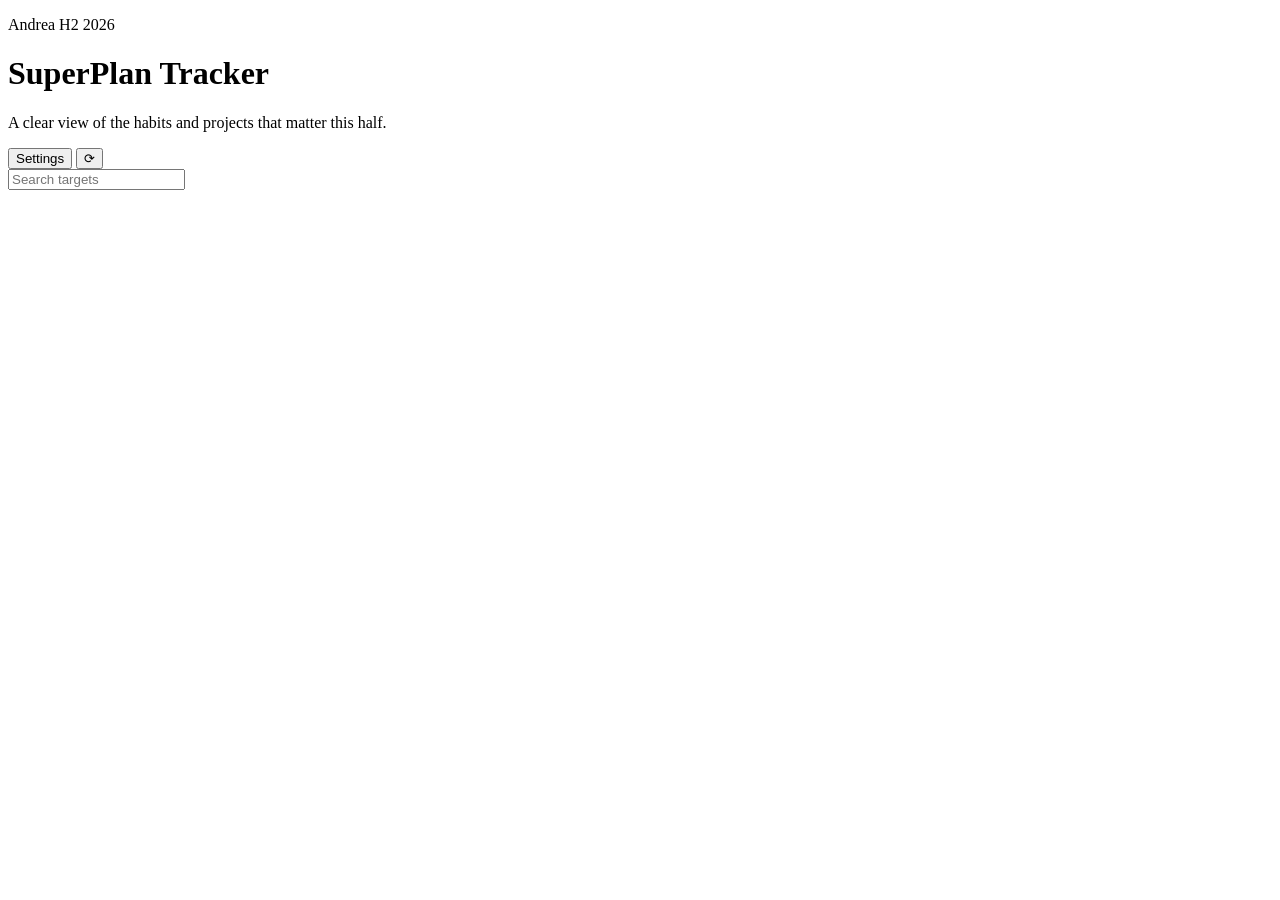
==== public/index.html @ 9e1d0b58 "Split WHOOP sleep and recovery targets" ====
<!doctype html>
<html lang="en">
  <head>
    <meta charset="utf-8">
    <meta name="viewport" content="width=device-width, initial-scale=1">
    <title>Leaps - H2 2026 Progress</title>
    <base href="__LEAPS_BASE_PATH__/">
    <link rel="stylesheet" href="styles.css">
  </head>
  <body>
    <header class="topbar">
      <div class="topbar-copy">
        <p class="eyebrow">Andrea H2 2026</p>
        <h1>SuperPlan Tracker</h1>
        <p class="topbar-subtitle">A clear view of the habits and projects that matter this half.</p>
      </div>
      <div class="header-art" aria-hidden="true"></div>
      <div class="top-actions">
        <button id="settingsBtn" class="quiet-button">Settings</button>
        <button id="refreshBtn" class="icon-button" title="Refresh dashboard" aria-label="Refresh dashboard">&#10227;</button>
      </div>
    </header>

    <main>
      <section class="summary dashboard-only" id="summary"></section>

      <section class="controls dashboard-only">
        <div class="search-wrap">
          <input id="search" type="search" placeholder="Search targets">
        </div>
        <div class="tabs" id="tabs"></div>
      </section>

      <section class="workspace dashboard-only">
        <div class="goal-list" id="goals"></div>
        <aside class="detail" id="detail"></aside>
      </section>

      <section class="whoop-settings settings-only" id="whoopSettings" hidden>
        <div class="connection-intro">
          <p class="eyebrow">Connected Data</p>
          <h2>WHOOP integration</h2>
          <p>Bring in sleep performance, recovery, daily strain, weight, and calculated BMI directly from your WHOOP account.</p>
          <div class="connection-status" id="whoopStatus">Checking connection...</div>
        </div>
        <div class="connection-form-wrap">
          <form id="whoopForm" class="connection-form">
            <label>
              WHOOP client ID
              <input id="whoopClientId" type="text" autocomplete="off" required placeholder="Developer app client ID">
            </label>
            <label>
              Client secret
              <input id="whoopClientSecret" type="password" autocomplete="new-password" placeholder="Leave blank to keep saved secret">
            </label>
            <label class="span-all">
              Redirect URL
              <input id="whoopRedirectUri" type="url" required placeholder="https://tracker.example.com/api/whoop/callback">
            </label>
            <div class="connection-actions span-all">
              <button type="submit" class="secondary-button">Save settings</button>
              <a id="whoopConnectBtn" class="primary-link disabled" href="api/whoop/connect" aria-disabled="true">Connect WHOOP</a>
              <button id="whoopSyncBtn" type="button" class="quiet-button" disabled>Sync WHOOP data</button>
            </div>
          </form>
          <p id="whoopMessage" class="status"></p>
          <p class="connection-note">Create an app in the WHOOP Developer Dashboard and register this exact callback URL. Tokens and synced readings stay in this tracker&apos;s local SQLite database.</p>
        </div>
      </section>

      <section class="whoop-settings settings-only" id="goodreadsSettings" hidden>
        <div class="connection-intro">
          <p class="eyebrow">Connected Data</p>
          <h2>Goodreads read shelf</h2>
          <p>Sync books marked as read from your Goodreads shelf into the yearly reading target.</p>
          <div class="connection-status" id="goodreadsStatus">Checking connection...</div>
        </div>
        <div class="connection-form-wrap">
          <form id="goodreadsForm" class="connection-form">
            <label class="span-all">Read-shelf RSS URL<input id="goodreadsFeedUrl" type="url" required placeholder="https://www.goodreads.com/review/list_rss/... ?shelf=read"></label>
            <div class="connection-actions span-all">
              <button type="submit" class="secondary-button">Save feed</button>
              <button id="goodreadsSyncBtn" type="button" class="quiet-button" disabled>Sync books</button>
            </div>
          </form>
          <p id="goodreadsMessage" class="status"></p>
          <p class="connection-note">Open your Goodreads “Read” shelf, select its RSS link, and paste that URL here. Keep the shelf public so this server can read it.</p>
        </div>
      </section>

      <section class="activity-log settings-only" id="activityLog" hidden aria-labelledby="activityLogTitle">
        <div class="activity-log-head">
          <div>
            <p class="eyebrow">Server Activity</p>
            <h2 id="activityLogTitle">Import and connection log</h2>
          </div>
          <button id="refreshLogsBtn" class="quiet-button" type="button">Refresh log</button>
        </div>
        <p class="activity-log-note">Recent syncs, saved progress, connection events, and errors are retained in the local SQLite database.</p>
        <div id="logsList" class="logs-list" aria-live="polite"></div>
      </section>

      <section class="data-maintenance settings-only" hidden>
        <div><p class="eyebrow">Data Maintenance</p><h2>Reset progress samples</h2></div>
        <div class="maintenance-action"><button id="resetSamplesBtn" class="danger-button" type="button">Reset all samples</button><p id="resetSamplesMessage" class="status"></p></div>
      </section>

    </main>

    <template id="goalCardTemplate">
      <article class="goal-card">
        <div class="goal-card-head">
          <span class="category"></span>
          <span class="source"></span>
        </div>
        <h3></h3>
        <div class="metric-line">
          <strong class="current"></strong>
          <span class="target"></span>
        </div>
        <div class="bar"><span></span></div>
      </article>
    </template>

    <script src="app.js"></script>
  </body>
</html>
---- public/styles.css ----
:root { color-scheme: light; --canvas:#f4f1ea; --paper:#fffdf9; --ink:#14211f; --muted:#64716d; --line:#d8d5cb; --forest:#173d36; --pine:#245a4e; --mint:#c8e8d6; --coral:#e5684e; --gold:#e3ae43; --blue:#4169d8; --shadow:0 14px 34px rgba(22,42,36,.08); }
* { box-sizing:border-box; }
.settings-only[hidden],.dashboard-only[hidden] { display:none; }
body { margin:0; background:var(--canvas); color:var(--ink); font-family:Inter,ui-sans-serif,system-ui,-apple-system,BlinkMacSystemFont,"Segoe UI",sans-serif; }
button,input,select,textarea { font:inherit; } button { border:0; cursor:pointer; }
.topbar { background:var(--forest); color:var(--paper); display:grid; grid-template-columns:minmax(0,1fr) minmax(230px,34vw) auto; min-height:172px; overflow:hidden; padding:25px clamp(18px,4.5vw,58px); }
.topbar-copy { align-self:center; position:relative; z-index:1; }.eyebrow { color:inherit; font-size:.7rem; font-weight:800; letter-spacing:.12em; margin:0 0 7px; opacity:.72; text-transform:uppercase; } h1,h2,h3,p { margin-top:0; }
h1 { font-family:Georgia,"Times New Roman",serif; font-size:clamp(2rem,4.5vw,3.7rem); font-weight:500; letter-spacing:0; line-height:.98; margin-bottom:11px; } h2 { font-size:1.12rem; line-height:1.15; margin-bottom:10px; }.topbar-subtitle { color:#d7e4dd; font-size:.96rem; margin:0; max-width:470px; }
.header-art { background:url("assets/whoop-dashboard-still-life.png") center right / cover no-repeat; border-left:1px solid rgba(255,255,255,.16); border-right:1px solid rgba(255,255,255,.16); margin:-25px 28px; opacity:.88; }.top-actions { align-items:center; display:flex; gap:9px; position:relative; z-index:1; }
.icon-button,.quiet-button,.secondary-button,.primary-link { align-items:center; border-radius:6px; display:inline-flex; font-size:.84rem; font-weight:800; justify-content:center; min-height:39px; padding:0 13px; text-decoration:none; }.icon-button { aspect-ratio:1; background:rgba(255,255,255,.12); border:1px solid rgba(255,255,255,.25); color:white; font-size:1.3rem; padding:0; width:39px; }.quiet-button { background:transparent; border:1px solid var(--line); color:var(--ink); }.top-actions .quiet-button { border-color:rgba(255,255,255,.27); color:white; }.primary-link,.sample-form button,.import-grid button { background:var(--coral); color:#fff; }.secondary-button { background:var(--mint); color:var(--forest); }.disabled { cursor:not-allowed; opacity:.48; pointer-events:none; }
main { display:grid; gap:25px; margin:0 auto; max-width:1540px; padding:25px clamp(15px,4vw,58px) 56px; }.summary { display:grid; gap:1px; grid-template-columns:repeat(4,minmax(0,1fr)); overflow:hidden; }.summary-card { background:var(--paper); border-bottom:2px solid transparent; border-right:1px solid var(--line); min-height:104px; padding:17px; }.summary-card:first-child { border-bottom-color:var(--coral); }.summary-card:nth-child(2) { border-bottom-color:var(--mint); }.summary-card:nth-child(3) { border-bottom-color:var(--gold); }.summary-card:last-child { border-bottom-color:var(--blue); border-right:0; }.summary-card strong { display:block; font-family:Georgia,"Times New Roman",serif; font-size:2rem; font-weight:500; line-height:1; }.summary-card span { color:var(--muted); display:block; font-size:.82rem; margin-top:9px; }
.controls { align-items:center; display:grid; gap:15px; grid-template-columns:minmax(0,385px) minmax(0,1fr); }.search-wrap { width:100%; } input,select,textarea { background:var(--paper); border:1px solid var(--line); border-radius:5px; color:var(--ink); outline:none; padding:10px 11px; width:100%; }textarea { min-height:150px; resize:vertical; }input:focus,select:focus,textarea:focus { border-color:var(--pine); box-shadow:0 0 0 3px rgba(36,90,78,.15); }.tabs { display:flex; flex-wrap:wrap; gap:7px; justify-content:flex-end; }.tab { background:transparent; border-bottom:2px solid transparent; color:var(--muted); padding:8px 4px; }.tab.active { border-color:var(--coral); color:var(--ink); font-weight:800; }
.workspace { align-items:start; display:grid; gap:20px; grid-template-columns:minmax(0,1fr) minmax(370px,.55fr); }.goal-list { display:grid; gap:11px; grid-template-columns:repeat(2,minmax(0,1fr)); }.goal-card,.detail,.imports,.whoop-settings { background:var(--paper); border:1px solid var(--line); box-shadow:var(--shadow); }.goal-card { border-left:4px solid #b9d7c7; min-height:188px; padding:16px; transition:transform .16s ease,box-shadow .16s ease; }.goal-card:hover { transform:translateY(-2px); box-shadow:0 18px 31px rgba(22,42,36,.12); }.goal-card.selected { border-left-color:var(--coral); outline:1px solid var(--coral); outline-offset:-1px; }.goal-card-head,.metric-line { align-items:center; display:flex; justify-content:space-between; }.category,.source { color:var(--muted); font-size:.72rem; font-weight:800; }.source { background:#e9f1ec; color:var(--pine); padding:4px 7px; }.goal-card h3 { font-size:1rem; line-height:1.3; margin:17px 0 20px; }.metric-line { align-items:baseline; gap:8px; justify-content:flex-start; }.metric-line strong { font-family:Georgia,"Times New Roman",serif; font-size:1.65rem; font-weight:500; }.metric-line span { color:var(--muted); font-size:.78rem; }.bar { background:#e7e3da; height:7px; margin-top:15px; overflow:hidden; }.bar span { background:var(--pine); display:block; height:100%; min-width:2px; }
.detail { min-height:590px; padding:20px; position:sticky; top:15px; }.detail-head { border-bottom:1px solid var(--line); margin-bottom:16px; padding-bottom:15px; }.detail h2 { font-size:1.25rem; }.detail .eyebrow,.imports .eyebrow,.connection-intro .eyebrow { color:var(--pine); opacity:1; }.chips { display:flex; flex-wrap:wrap; gap:6px; }.chip { background:#edf3ef; color:var(--pine); font-size:.74rem; font-weight:800; padding:5px 7px; }.trend { background:#f8f6f0; border:1px solid var(--line); height:210px; margin:14px 0; overflow:hidden; }.trend svg { display:block; height:100%; width:100%; }.detail-grid { display:grid; gap:8px; grid-template-columns:repeat(2,minmax(0,1fr)); margin-bottom:14px; }.mini-stat { background:#f6f4ed; border-top:2px solid var(--mint); padding:10px; }.mini-stat span { color:var(--muted); display:block; font-size:.72rem; }.mini-stat strong { display:block; font-size:1.08rem; margin-top:3px; }.sample-form { display:grid; gap:9px; grid-template-columns:1fr 1fr; margin:16px 0 20px; }.sample-form label,.import-grid label,.connection-form label { color:var(--muted); display:grid; font-size:.72rem; font-weight:800; gap:5px; letter-spacing:.06em; text-transform:uppercase; }.sample-form label:nth-child(3),.sample-form button { grid-column:1 / -1; }.sample-form button,.import-grid button { border-radius:5px; font-weight:800; min-height:43px; padding:10px 14px; }.plan-list,.sample-list { margin:0; padding-left:18px; }.plan-list li,.sample-list li { margin-bottom:7px; }.sample-list { color:var(--muted); font-size:.86rem; }
.whoop-settings { display:grid; grid-template-columns:minmax(250px,.6fr) minmax(0,1fr); }.connection-intro { background:var(--forest); color:var(--paper); padding:24px; }.connection-intro .eyebrow { color:var(--mint); }.connection-intro h2 { font-family:Georgia,"Times New Roman",serif; font-size:1.6rem; font-weight:500; }.connection-intro > p:not(.eyebrow) { color:#d6e5dc; line-height:1.5; }.connection-status { border-top:1px solid rgba(255,255,255,.22); color:var(--mint); font-size:.84rem; font-weight:800; margin-top:26px; padding-top:14px; }.connection-form-wrap { padding:20px; }.connection-form { display:grid; gap:12px; grid-template-columns:1fr 1fr; }.span-all { grid-column:1 / -1; }.connection-actions { align-items:center; display:flex; flex-wrap:wrap; gap:9px; }.connection-note { color:var(--muted); font-size:.78rem; line-height:1.45; margin:13px 0 0; }.imports { padding:20px; }.import-grid { display:grid; gap:12px; grid-template-columns:1fr 1fr; }.import-grid textarea,.import-grid button { grid-column:1 / -1; }.status { color:var(--muted); font-size:.88rem; margin:12px 0 0; }
@media (max-width:1080px) { .topbar { grid-template-columns:1fr auto; }.header-art { display:none; }.summary { grid-template-columns:repeat(2,minmax(0,1fr)); }.workspace { grid-template-columns:1fr; }.detail { position:static; } }
@media (max-width:900px) { .controls { align-items:stretch; display:flex; flex-direction:column; }.tabs { justify-content:flex-start; } }
@media (max-width:720px) { .topbar { min-height:0; padding:23px 17px; }.topbar-subtitle { font-size:.88rem; }.top-actions { align-self:start; }main { padding:15px 14px 40px; }.summary,.goal-list,.detail-grid,.sample-form,.import-grid,.connection-form,.whoop-settings { grid-template-columns:1fr; }.summary-card { border-bottom-width:2px; border-right:0; min-height:82px; }.controls { align-items:stretch; flex-direction:column; }.tabs { flex-wrap:nowrap; justify-content:flex-start; overflow-x:auto; }.tab { white-space:nowrap; }.goal-card { min-height:160px; }.connection-intro,.connection-form-wrap { padding:18px; } }

.activity-log { background:var(--paper); border:1px solid var(--line); box-shadow:var(--shadow); padding:20px; }.activity-log-head { align-items:center; display:flex; gap:18px; justify-content:space-between; }.activity-log h2 { font-family:Georgia,"Times New Roman",serif; font-size:1.6rem; font-weight:500; margin:3px 0 0; }.activity-log-head .eyebrow { color:var(--pine); }.activity-log-note { color:var(--muted); font-size:.84rem; margin:12px 0 16px; }.logs-list { border-top:1px solid var(--line); }.log-row { align-items:start; border-bottom:1px solid var(--line); display:grid; gap:12px; grid-template-columns:72px minmax(0,1fr) max-content; padding:13px 0; }.log-level { font-size:.7rem; font-weight:800; padding:5px 7px; text-align:center; text-transform:uppercase; }.log-level.info { background:#e8edf8; color:#3157a7; }.log-level.success { background:#e3f3e8; color:#1f6b45; }.log-level.warning { background:#fff2d7; color:#8d5b00; }.log-level.error { background:#fbe2dc; color:#a13d2b; }.log-copy strong { font-size:.9rem; }.log-copy p { color:var(--muted); font-size:.8rem; margin:5px 0 0; overflow-wrap:anywhere; }.log-source { color:var(--pine); font-size:.72rem; font-weight:800; margin-left:8px; }.log-row time { color:var(--muted); font-size:.76rem; white-space:nowrap; }.log-empty { color:var(--muted); font-size:.86rem; margin:14px 0; }
@media (max-width:720px) { .activity-log { padding:18px; }.activity-log-head { align-items:flex-start; flex-direction:column; }.log-row { grid-template-columns:62px minmax(0,1fr); }.log-row time { grid-column:2; } }

@media (max-width:720px) { main > *, .workspace, .goal-list, .detail, .summary, .controls, .whoop-settings, .activity-log { min-width:0; } }

.data-maintenance { align-items:center; background:#fff8f5; border:1px solid #e8b5a8; display:flex; gap:20px; justify-content:space-between; padding:20px; }.data-maintenance .eyebrow { color:#a13d2b; }.data-maintenance h2 { font-family:Georgia,"Times New Roman",serif; font-size:1.35rem; font-weight:500; margin:3px 0 0; }.maintenance-action { align-items:center; display:flex; flex-wrap:wrap; gap:12px; }.danger-button { background:#a13d2b; border:1px solid #a13d2b; border-radius:5px; color:#fff; font-size:.84rem; font-weight:800; min-height:40px; padding:0 13px; }.maintenance-action .status { margin:0; }@media (max-width:720px) { .data-maintenance { align-items:flex-start; flex-direction:column; }.maintenance-action { align-items:flex-start; flex-direction:column; } }

.sample-message { color:var(--pine); font-size:.82rem; margin:0 0 12px; min-height:1.2em; }.sample-list { list-style:none; padding-left:0; }.sample-row { align-items:center; border-bottom:1px solid var(--line); display:flex; gap:10px; justify-content:space-between; padding:8px 0; }.sample-row-editing { display:block; }.sample-copy { min-width:0; overflow-wrap:anywhere; }.sample-actions { display:flex; flex:0 0 auto; gap:5px; }.sample-action { background:transparent; border:1px solid var(--line); border-radius:4px; color:var(--pine); font-size:.72rem; font-weight:800; min-height:28px; padding:3px 7px; }.sample-delete { color:#a13d2b; }.sample-edit-form { display:grid; gap:7px; grid-template-columns:1fr 1fr; }.sample-edit-form input[name="note"] { grid-column:1 / -1; }.sample-edit-form button { min-height:34px; }.sample-edit-form .sample-action { width:100%; }@media (max-width:720px) { .sample-row { align-items:flex-start; flex-direction:column; }.sample-actions { width:100%; }.sample-action { min-height:34px; }.sample-edit-form { grid-template-columns:1fr; }.sample-edit-form input[name="note"] { grid-column:auto; } }
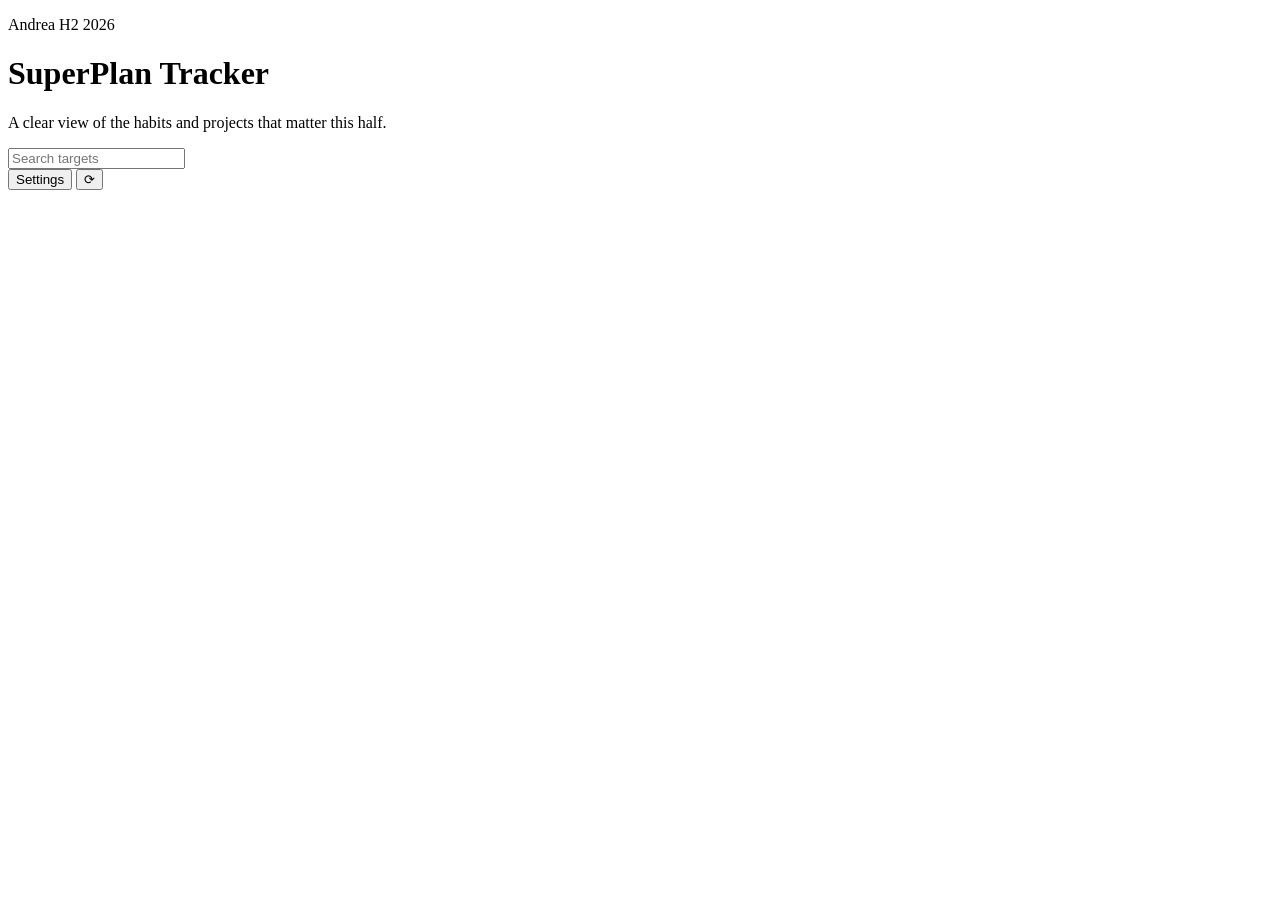
==== commit c5a9652e: "Reorder dashboard navigation controls" ====
--- a/public/index.html
+++ b/public/index.html
@@ -5,7 +5,7 @@
     <meta name="viewport" content="width=device-width, initial-scale=1">
     <title>Leaps - H2 2026 Progress</title>
     <base href="__LEAPS_BASE_PATH__/">
-    <link rel="stylesheet" href="styles.css">
+    <link rel="stylesheet" href="styles.css?v=20260815-controls">
   </head>
   <body>
     <header class="topbar">
@@ -15,20 +15,20 @@
         <p class="topbar-subtitle">A clear view of the habits and projects that matter this half.</p>
       </div>
       <div class="header-art" aria-hidden="true"></div>
-      <div class="top-actions">
-        <button id="settingsBtn" class="quiet-button">Settings</button>
-        <button id="refreshBtn" class="icon-button" title="Refresh dashboard" aria-label="Refresh dashboard">&#10227;</button>
-      </div>
     </header>
 
     <main>
       <section class="summary dashboard-only" id="summary"></section>
 
       <section class="controls dashboard-only">
+        <div class="tabs" id="tabs"></div>
         <div class="search-wrap">
           <input id="search" type="search" placeholder="Search targets">
         </div>
-        <div class="tabs" id="tabs"></div>
+        <div class="dashboard-actions">
+          <button id="settingsBtn" class="quiet-button">Settings</button>
+          <button id="refreshBtn" class="icon-button" title="Refresh dashboard" aria-label="Refresh dashboard">&#10227;</button>
+        </div>
       </section>
 
       <section class="workspace dashboard-only">
@@ -114,6 +114,7 @@
           <span class="source"></span>
         </div>
         <h3></h3>
+        <p class="goal-description"></p>
         <div class="metric-line">
           <strong class="current"></strong>
           <span class="target"></span>
--- a/public/styles.css
+++ b/public/styles.css
@@ -3,19 +3,19 @@
 .settings-only[hidden],.dashboard-only[hidden] { display:none; }
 body { margin:0; background:var(--canvas); color:var(--ink); font-family:Inter,ui-sans-serif,system-ui,-apple-system,BlinkMacSystemFont,"Segoe UI",sans-serif; }
 button,input,select,textarea { font:inherit; } button { border:0; cursor:pointer; }
-.topbar { background:var(--forest); color:var(--paper); display:grid; grid-template-columns:minmax(0,1fr) minmax(230px,34vw) auto; min-height:172px; overflow:hidden; padding:25px clamp(18px,4.5vw,58px); }
-.topbar-copy { align-self:center; position:relative; z-index:1; }.eyebrow { color:inherit; font-size:.7rem; font-weight:800; letter-spacing:.12em; margin:0 0 7px; opacity:.72; text-transform:uppercase; } h1,h2,h3,p { margin-top:0; }
+.topbar { background:var(--forest); color:var(--paper); display:grid; grid-template-columns:minmax(0,1.15fr) minmax(350px,.85fr); min-height:204px; overflow:hidden; position:relative; }
+.topbar-copy { align-self:center; padding:32px clamp(22px,4.5vw,58px); position:relative; z-index:1; }.eyebrow { color:inherit; font-size:.7rem; font-weight:800; letter-spacing:.12em; margin:0 0 7px; opacity:.72; text-transform:uppercase; } h1,h2,h3,p { margin-top:0; }
 h1 { font-family:Georgia,"Times New Roman",serif; font-size:clamp(2rem,4.5vw,3.7rem); font-weight:500; letter-spacing:0; line-height:.98; margin-bottom:11px; } h2 { font-size:1.12rem; line-height:1.15; margin-bottom:10px; }.topbar-subtitle { color:#d7e4dd; font-size:.96rem; margin:0; max-width:470px; }
-.header-art { background:url("assets/whoop-dashboard-still-life.png") center right / cover no-repeat; border-left:1px solid rgba(255,255,255,.16); border-right:1px solid rgba(255,255,255,.16); margin:-25px 28px; opacity:.88; }.top-actions { align-items:center; display:flex; gap:9px; position:relative; z-index:1; }
-.icon-button,.quiet-button,.secondary-button,.primary-link { align-items:center; border-radius:6px; display:inline-flex; font-size:.84rem; font-weight:800; justify-content:center; min-height:39px; padding:0 13px; text-decoration:none; }.icon-button { aspect-ratio:1; background:rgba(255,255,255,.12); border:1px solid rgba(255,255,255,.25); color:white; font-size:1.3rem; padding:0; width:39px; }.quiet-button { background:transparent; border:1px solid var(--line); color:var(--ink); }.top-actions .quiet-button { border-color:rgba(255,255,255,.27); color:white; }.primary-link,.sample-form button,.import-grid button { background:var(--coral); color:#fff; }.secondary-button { background:var(--mint); color:var(--forest); }.disabled { cursor:not-allowed; opacity:.48; pointer-events:none; }
+.header-art { background:url("assets/growth-seedlings-banner.png") center center / cover no-repeat; border-left:1px solid rgba(255,255,255,.18); min-height:204px; position:relative; }.header-art::after { box-shadow:inset 28px 0 26px -24px rgba(23,61,54,.9); content:""; inset:0; position:absolute; }
+.icon-button,.quiet-button,.secondary-button,.primary-link { align-items:center; border-radius:6px; display:inline-flex; font-size:.84rem; font-weight:800; justify-content:center; min-height:39px; padding:0 13px; text-decoration:none; }.icon-button { aspect-ratio:1; background:var(--pine); border:1px solid var(--pine); color:white; font-size:1.3rem; padding:0; width:39px; }.quiet-button { background:transparent; border:1px solid var(--line); color:var(--ink); }.primary-link,.sample-form button,.import-grid button { background:var(--coral); color:#fff; }.secondary-button { background:var(--mint); color:var(--forest); }.disabled { cursor:not-allowed; opacity:.48; pointer-events:none; }
 main { display:grid; gap:25px; margin:0 auto; max-width:1540px; padding:25px clamp(15px,4vw,58px) 56px; }.summary { display:grid; gap:1px; grid-template-columns:repeat(4,minmax(0,1fr)); overflow:hidden; }.summary-card { background:var(--paper); border-bottom:2px solid transparent; border-right:1px solid var(--line); min-height:104px; padding:17px; }.summary-card:first-child { border-bottom-color:var(--coral); }.summary-card:nth-child(2) { border-bottom-color:var(--mint); }.summary-card:nth-child(3) { border-bottom-color:var(--gold); }.summary-card:last-child { border-bottom-color:var(--blue); border-right:0; }.summary-card strong { display:block; font-family:Georgia,"Times New Roman",serif; font-size:2rem; font-weight:500; line-height:1; }.summary-card span { color:var(--muted); display:block; font-size:.82rem; margin-top:9px; }
-.controls { align-items:center; display:grid; gap:15px; grid-template-columns:minmax(0,385px) minmax(0,1fr); }.search-wrap { width:100%; } input,select,textarea { background:var(--paper); border:1px solid var(--line); border-radius:5px; color:var(--ink); outline:none; padding:10px 11px; width:100%; }textarea { min-height:150px; resize:vertical; }input:focus,select:focus,textarea:focus { border-color:var(--pine); box-shadow:0 0 0 3px rgba(36,90,78,.15); }.tabs { display:flex; flex-wrap:wrap; gap:7px; justify-content:flex-end; }.tab { background:transparent; border-bottom:2px solid transparent; color:var(--muted); padding:8px 4px; }.tab.active { border-color:var(--coral); color:var(--ink); font-weight:800; }
-.workspace { align-items:start; display:grid; gap:20px; grid-template-columns:minmax(0,1fr) minmax(370px,.55fr); }.goal-list { display:grid; gap:11px; grid-template-columns:repeat(2,minmax(0,1fr)); }.goal-card,.detail,.imports,.whoop-settings { background:var(--paper); border:1px solid var(--line); box-shadow:var(--shadow); }.goal-card { border-left:4px solid #b9d7c7; min-height:188px; padding:16px; transition:transform .16s ease,box-shadow .16s ease; }.goal-card:hover { transform:translateY(-2px); box-shadow:0 18px 31px rgba(22,42,36,.12); }.goal-card.selected { border-left-color:var(--coral); outline:1px solid var(--coral); outline-offset:-1px; }.goal-card-head,.metric-line { align-items:center; display:flex; justify-content:space-between; }.category,.source { color:var(--muted); font-size:.72rem; font-weight:800; }.source { background:#e9f1ec; color:var(--pine); padding:4px 7px; }.goal-card h3 { font-size:1rem; line-height:1.3; margin:17px 0 20px; }.metric-line { align-items:baseline; gap:8px; justify-content:flex-start; }.metric-line strong { font-family:Georgia,"Times New Roman",serif; font-size:1.65rem; font-weight:500; }.metric-line span { color:var(--muted); font-size:.78rem; }.bar { background:#e7e3da; height:7px; margin-top:15px; overflow:hidden; }.bar span { background:var(--pine); display:block; height:100%; min-width:2px; }
-.detail { min-height:590px; padding:20px; position:sticky; top:15px; }.detail-head { border-bottom:1px solid var(--line); margin-bottom:16px; padding-bottom:15px; }.detail h2 { font-size:1.25rem; }.detail .eyebrow,.imports .eyebrow,.connection-intro .eyebrow { color:var(--pine); opacity:1; }.chips { display:flex; flex-wrap:wrap; gap:6px; }.chip { background:#edf3ef; color:var(--pine); font-size:.74rem; font-weight:800; padding:5px 7px; }.trend { background:#f8f6f0; border:1px solid var(--line); height:210px; margin:14px 0; overflow:hidden; }.trend svg { display:block; height:100%; width:100%; }.detail-grid { display:grid; gap:8px; grid-template-columns:repeat(2,minmax(0,1fr)); margin-bottom:14px; }.mini-stat { background:#f6f4ed; border-top:2px solid var(--mint); padding:10px; }.mini-stat span { color:var(--muted); display:block; font-size:.72rem; }.mini-stat strong { display:block; font-size:1.08rem; margin-top:3px; }.sample-form { display:grid; gap:9px; grid-template-columns:1fr 1fr; margin:16px 0 20px; }.sample-form label,.import-grid label,.connection-form label { color:var(--muted); display:grid; font-size:.72rem; font-weight:800; gap:5px; letter-spacing:.06em; text-transform:uppercase; }.sample-form label:nth-child(3),.sample-form button { grid-column:1 / -1; }.sample-form button,.import-grid button { border-radius:5px; font-weight:800; min-height:43px; padding:10px 14px; }.plan-list,.sample-list { margin:0; padding-left:18px; }.plan-list li,.sample-list li { margin-bottom:7px; }.sample-list { color:var(--muted); font-size:.86rem; }
+.controls { align-items:center; display:grid; gap:15px; grid-template-columns:minmax(0,1fr) minmax(250px,385px) auto; }.search-wrap { width:100%; }.dashboard-actions { align-items:center; display:flex; gap:8px; } input,select,textarea { background:var(--paper); border:1px solid var(--line); border-radius:5px; color:var(--ink); outline:none; padding:10px 11px; width:100%; }textarea { min-height:150px; resize:vertical; }input:focus,select:focus,textarea:focus { border-color:var(--pine); box-shadow:0 0 0 3px rgba(36,90,78,.15); }.tabs { display:flex; flex-wrap:wrap; gap:7px; justify-content:flex-start; }.tab { background:transparent; border-bottom:2px solid transparent; color:var(--muted); padding:8px 4px; }.tab.active { border-color:var(--coral); color:var(--ink); font-weight:800; }
+.workspace { align-items:start; display:grid; gap:20px; grid-template-areas:"goals detail"; grid-template-columns:repeat(2,minmax(0,1fr)); }.goal-list { display:grid; gap:11px; grid-area:goals; grid-template-columns:1fr; }.detail { grid-area:detail; }.goal-card,.detail,.imports,.whoop-settings { background:var(--paper); border:1px solid var(--line); box-shadow:var(--shadow); }.goal-card { border-left:4px solid #b9d7c7; cursor:grab; min-height:188px; padding:16px; transition:transform .16s ease,box-shadow .16s ease; }.goal-card:hover { transform:translateY(-2px); box-shadow:0 18px 31px rgba(22,42,36,.12); }.goal-card.dragging { cursor:grabbing; opacity:.45; }.goal-card.drag-over { border-top:3px solid var(--coral); }.goal-card.selected { border-left-color:var(--coral); outline:1px solid var(--coral); outline-offset:-1px; }.goal-card-head,.metric-line { align-items:center; display:flex; justify-content:space-between; }.category,.source { color:var(--muted); font-size:.72rem; font-weight:800; }.source { background:#e9f1ec; color:var(--pine); padding:4px 7px; }.goal-card h3 { font-size:1rem; line-height:1.3; margin:17px 0 20px; }.metric-line { align-items:baseline; gap:8px; justify-content:flex-start; }.metric-line strong { font-family:Georgia,"Times New Roman",serif; font-size:1.65rem; font-weight:500; }.metric-line span { color:var(--muted); font-size:.78rem; }.bar { background:#e7e3da; height:7px; margin-top:15px; overflow:hidden; }.bar span { background:var(--pine); display:block; height:100%; min-width:2px; }
+.detail { min-height:590px; padding:20px; position:sticky; top:15px; }.detail-head { border-bottom:1px solid var(--line); margin-bottom:16px; padding-bottom:15px; }.detail h2 { font-size:1.25rem; }.detail .eyebrow,.imports .eyebrow,.connection-intro .eyebrow { color:var(--pine); opacity:1; }.chips { display:flex; flex-wrap:wrap; gap:6px; }.chip { background:#edf3ef; color:var(--pine); font-size:.74rem; font-weight:800; padding:5px 7px; }.detail-divider { border-top:1px solid var(--line); margin:16px 0; }.trend { background:#f8f6f0; border:1px solid var(--line); height:250px; margin:14px 0; overflow-x:auto; overflow-y:hidden; }.trend svg { display:block; height:100%; width:100%; }.trend-empty { align-items:center; color:var(--muted); display:flex; flex-direction:column; height:100%; justify-content:center; gap:6px; }.trend-empty strong { color:#a86900; }.detail-grid { display:grid; gap:8px; grid-template-columns:repeat(2,minmax(0,1fr)); margin-bottom:14px; }.mini-stat { background:#f6f4ed; border-top:2px solid var(--mint); padding:10px; }.mini-stat span { color:var(--muted); display:block; font-size:.72rem; }.mini-stat strong { display:block; font-size:1.08rem; margin-top:3px; }.sample-form { display:grid; gap:9px; grid-template-columns:1fr 1fr; margin:16px 0 20px; }.sample-form label,.import-grid label,.connection-form label { color:var(--muted); display:grid; font-size:.72rem; font-weight:800; gap:5px; letter-spacing:.06em; text-transform:uppercase; }.sample-form label:nth-child(3),.sample-form button { grid-column:1 / -1; }.sample-form button,.import-grid button { border-radius:5px; font-weight:800; min-height:43px; padding:10px 14px; }.plan-list,.sample-list { margin:0; padding-left:18px; }.plan-list li,.sample-list li { margin-bottom:7px; }.sample-list { color:var(--muted); font-size:.86rem; }
 .whoop-settings { display:grid; grid-template-columns:minmax(250px,.6fr) minmax(0,1fr); }.connection-intro { background:var(--forest); color:var(--paper); padding:24px; }.connection-intro .eyebrow { color:var(--mint); }.connection-intro h2 { font-family:Georgia,"Times New Roman",serif; font-size:1.6rem; font-weight:500; }.connection-intro > p:not(.eyebrow) { color:#d6e5dc; line-height:1.5; }.connection-status { border-top:1px solid rgba(255,255,255,.22); color:var(--mint); font-size:.84rem; font-weight:800; margin-top:26px; padding-top:14px; }.connection-form-wrap { padding:20px; }.connection-form { display:grid; gap:12px; grid-template-columns:1fr 1fr; }.span-all { grid-column:1 / -1; }.connection-actions { align-items:center; display:flex; flex-wrap:wrap; gap:9px; }.connection-note { color:var(--muted); font-size:.78rem; line-height:1.45; margin:13px 0 0; }.imports { padding:20px; }.import-grid { display:grid; gap:12px; grid-template-columns:1fr 1fr; }.import-grid textarea,.import-grid button { grid-column:1 / -1; }.status { color:var(--muted); font-size:.88rem; margin:12px 0 0; }
-@media (max-width:1080px) { .topbar { grid-template-columns:1fr auto; }.header-art { display:none; }.summary { grid-template-columns:repeat(2,minmax(0,1fr)); }.workspace { grid-template-columns:1fr; }.detail { position:static; } }
+@media (max-width:1080px) { .topbar { grid-template-columns:1fr; padding:25px clamp(18px,4.5vw,58px); }.topbar-copy { padding:0; }.header-art { display:none; }.summary { grid-template-columns:repeat(2,minmax(0,1fr)); }.workspace { grid-template-areas:"goals" "detail"; grid-template-columns:1fr; }.detail { position:static; } }
 @media (max-width:900px) { .controls { align-items:stretch; display:flex; flex-direction:column; }.tabs { justify-content:flex-start; } }
-@media (max-width:720px) { .topbar { min-height:0; padding:23px 17px; }.topbar-subtitle { font-size:.88rem; }.top-actions { align-self:start; }main { padding:15px 14px 40px; }.summary,.goal-list,.detail-grid,.sample-form,.import-grid,.connection-form,.whoop-settings { grid-template-columns:1fr; }.summary-card { border-bottom-width:2px; border-right:0; min-height:82px; }.controls { align-items:stretch; flex-direction:column; }.tabs { flex-wrap:nowrap; justify-content:flex-start; overflow-x:auto; }.tab { white-space:nowrap; }.goal-card { min-height:160px; }.connection-intro,.connection-form-wrap { padding:18px; } }
+@media (max-width:720px) { .topbar { min-height:0; padding:23px 17px; }.topbar-copy { padding:0; }.topbar-subtitle { font-size:.88rem; }main { padding:15px 14px 40px; }.summary,.goal-list,.detail-grid,.sample-form,.import-grid,.connection-form,.whoop-settings { grid-template-columns:1fr; }.summary-card { border-bottom-width:2px; border-right:0; min-height:82px; }.controls { align-items:stretch; flex-direction:column; }.dashboard-actions { justify-content:flex-end; }.tabs { flex-wrap:nowrap; justify-content:flex-start; overflow-x:auto; }.tab { white-space:nowrap; }.goal-card { min-height:160px; }.connection-intro,.connection-form-wrap { padding:18px; } }
 
 .activity-log { background:var(--paper); border:1px solid var(--line); box-shadow:var(--shadow); padding:20px; }.activity-log-head { align-items:center; display:flex; gap:18px; justify-content:space-between; }.activity-log h2 { font-family:Georgia,"Times New Roman",serif; font-size:1.6rem; font-weight:500; margin:3px 0 0; }.activity-log-head .eyebrow { color:var(--pine); }.activity-log-note { color:var(--muted); font-size:.84rem; margin:12px 0 16px; }.logs-list { border-top:1px solid var(--line); }.log-row { align-items:start; border-bottom:1px solid var(--line); display:grid; gap:12px; grid-template-columns:72px minmax(0,1fr) max-content; padding:13px 0; }.log-level { font-size:.7rem; font-weight:800; padding:5px 7px; text-align:center; text-transform:uppercase; }.log-level.info { background:#e8edf8; color:#3157a7; }.log-level.success { background:#e3f3e8; color:#1f6b45; }.log-level.warning { background:#fff2d7; color:#8d5b00; }.log-level.error { background:#fbe2dc; color:#a13d2b; }.log-copy strong { font-size:.9rem; }.log-copy p { color:var(--muted); font-size:.8rem; margin:5px 0 0; overflow-wrap:anywhere; }.log-source { color:var(--pine); font-size:.72rem; font-weight:800; margin-left:8px; }.log-row time { color:var(--muted); font-size:.76rem; white-space:nowrap; }.log-empty { color:var(--muted); font-size:.86rem; margin:14px 0; }
 @media (max-width:720px) { .activity-log { padding:18px; }.activity-log-head { align-items:flex-start; flex-direction:column; }.log-row { grid-template-columns:62px minmax(0,1fr); }.log-row time { grid-column:2; } }
@@ -24,4 +24,10 @@
 
 .data-maintenance { align-items:center; background:#fff8f5; border:1px solid #e8b5a8; display:flex; gap:20px; justify-content:space-between; padding:20px; }.data-maintenance .eyebrow { color:#a13d2b; }.data-maintenance h2 { font-family:Georgia,"Times New Roman",serif; font-size:1.35rem; font-weight:500; margin:3px 0 0; }.maintenance-action { align-items:center; display:flex; flex-wrap:wrap; gap:12px; }.danger-button { background:#a13d2b; border:1px solid #a13d2b; border-radius:5px; color:#fff; font-size:.84rem; font-weight:800; min-height:40px; padding:0 13px; }.maintenance-action .status { margin:0; }@media (max-width:720px) { .data-maintenance { align-items:flex-start; flex-direction:column; }.maintenance-action { align-items:flex-start; flex-direction:column; } }
 
+.goal-description { color:var(--muted); font-size:.82rem; line-height:1.4; margin:-12px 0 16px; }.detail-head .goal-description { margin:0 0 12px; }
+
+@media (min-width:1081px) { .workspace { grid-template-areas:"goals detail"; grid-template-columns:minmax(0,1fr) minmax(0,1fr); }.goal-list { grid-area:goals; grid-template-columns:minmax(0,1fr) !important; }.detail { grid-area:detail; } }
+
 .sample-message { color:var(--pine); font-size:.82rem; margin:0 0 12px; min-height:1.2em; }.sample-list { list-style:none; padding-left:0; }.sample-row { align-items:center; border-bottom:1px solid var(--line); display:flex; gap:10px; justify-content:space-between; padding:8px 0; }.sample-row-editing { display:block; }.sample-copy { min-width:0; overflow-wrap:anywhere; }.sample-actions { display:flex; flex:0 0 auto; gap:5px; }.sample-action { background:transparent; border:1px solid var(--line); border-radius:4px; color:var(--pine); font-size:.72rem; font-weight:800; min-height:28px; padding:3px 7px; }.sample-delete { color:#a13d2b; }.sample-edit-form { display:grid; gap:7px; grid-template-columns:1fr 1fr; }.sample-edit-form input[name="note"] { grid-column:1 / -1; }.sample-edit-form button { min-height:34px; }.sample-edit-form .sample-action { width:100%; }@media (max-width:720px) { .sample-row { align-items:flex-start; flex-direction:column; }.sample-actions { width:100%; }.sample-action { min-height:34px; }.sample-edit-form { grid-template-columns:1fr; }.sample-edit-form input[name="note"] { grid-column:auto; } }
+.plan-editor { display:grid; gap:6px; }.plan-points { display:grid; gap:2px; list-style:none; margin:0; padding:0; }.plan-point { align-items:center; display:grid; gap:6px; grid-template-columns:12px minmax(0,1fr) auto; }.plan-point::before { color:var(--ink); content:"•"; font-size:1rem; line-height:1; text-align:center; }.plan-point input { background:transparent; border:0; border-radius:0; min-height:27px; padding:2px 0; }.plan-point input:focus { box-shadow:none; outline:2px solid rgba(36,90,78,.26); outline-offset:3px; }.plan-actions { display:flex; gap:7px; }.plan-actions .sample-action:last-child { background:var(--mint); }@media (max-width:720px) { .plan-point { grid-template-columns:12px minmax(0,1fr); }.plan-point .sample-action { grid-column:2; justify-self:start; }.plan-actions { flex-direction:column; } }
+.journal-form { display:grid; gap:8px; }.journal-form textarea { min-height:72px; }.journal-form button { background:var(--mint); border-radius:5px; color:var(--forest); font-weight:800; min-height:38px; }.journal-list { display:grid; gap:5px; list-style:none; margin:12px 0 0; padding:0; }.journal-list li { align-items:flex-start; display:grid; gap:8px; grid-template-columns:12px minmax(0,1fr) auto; }.journal-list li::before { color:var(--ink); content:"•"; font-size:1rem; line-height:1.25; text-align:center; }.journal-list span { overflow-wrap:anywhere; }.journal-list li:only-child:not(:has(button)) { grid-template-columns:minmax(0,1fr); }.journal-list li:only-child:not(:has(button))::before { content:none; }
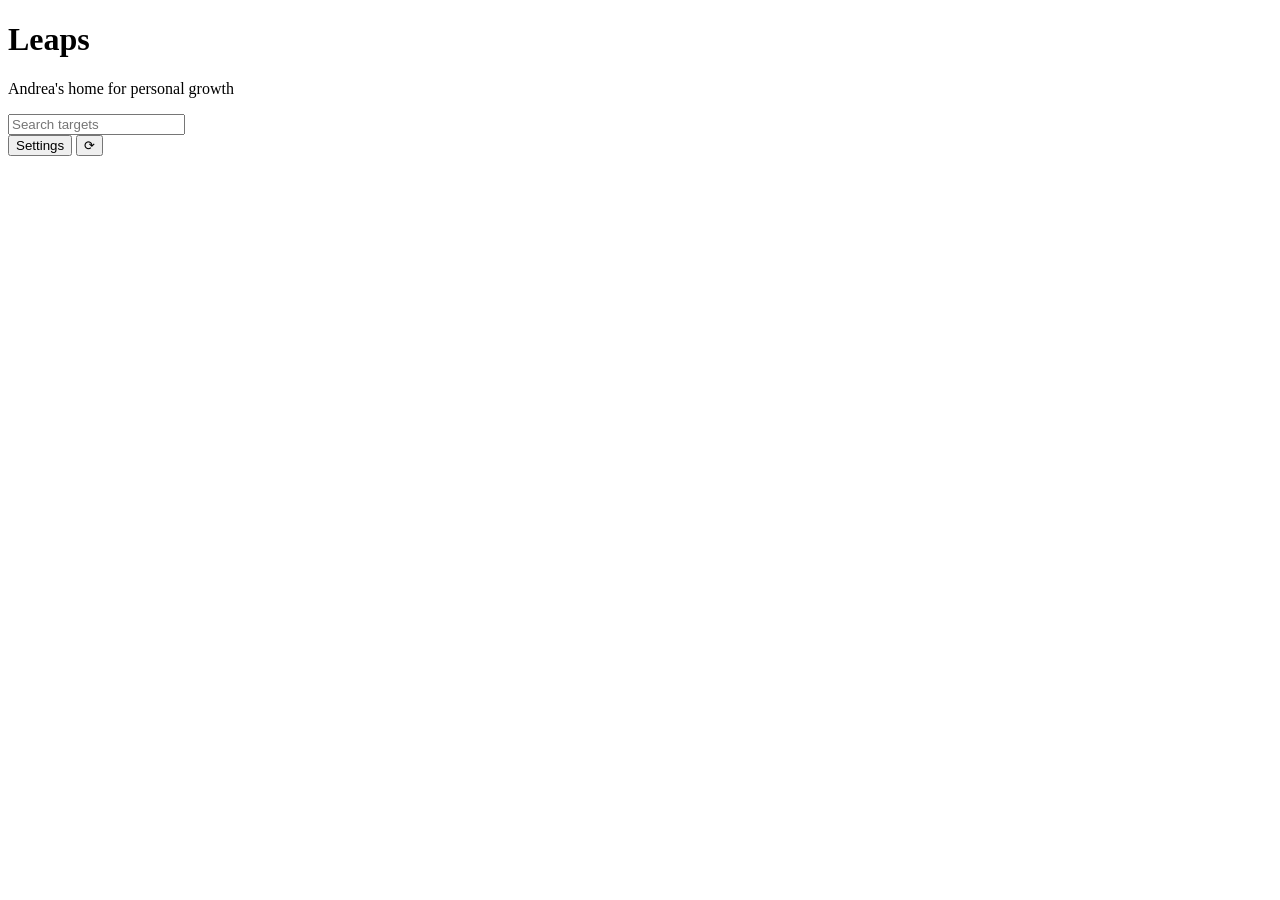
==== commit 1ba1f058: "Rename tracker masthead to Leaps" ====
--- a/public/index.html
+++ b/public/index.html
@@ -10,9 +10,8 @@
   <body>
     <header class="topbar">
       <div class="topbar-copy">
-        <p class="eyebrow">Andrea H2 2026</p>
-        <h1>SuperPlan Tracker</h1>
-        <p class="topbar-subtitle">A clear view of the habits and projects that matter this half.</p>
+        <h1>Leaps</h1>
+        <p class="topbar-subtitle">Andrea's home for personal growth</p>
       </div>
       <div class="header-art" aria-hidden="true"></div>
     </header>
